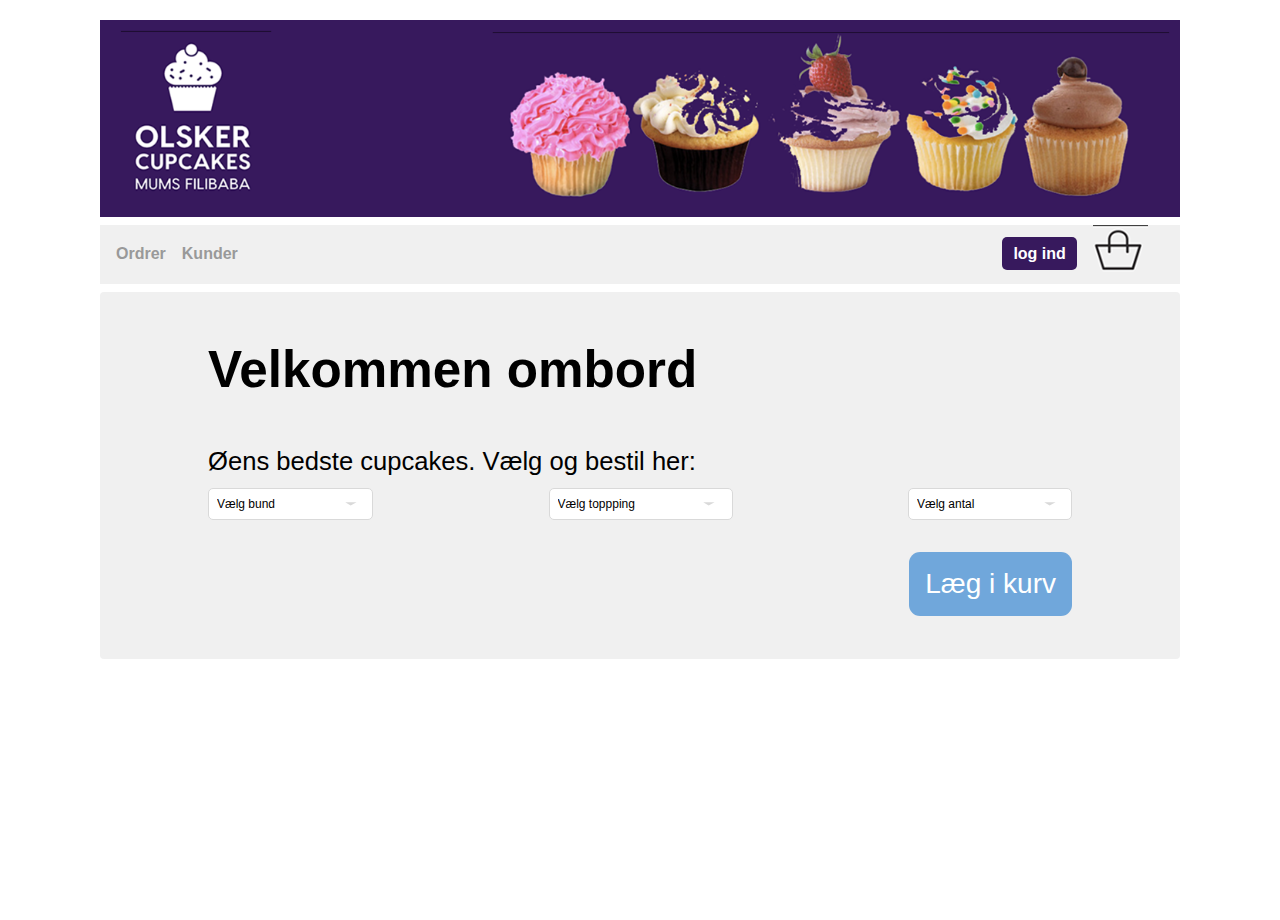
==== src/main/resources/templates/index.html @ b6cbb9cc "Added mobile menu functionality." ====
<!DOCTYPE html>
<html xmlns="http://www.w3.org/1999/xhtml" xmlns:th="http://www.thymeleaf.org" xmlns="">
<title>Olskers Cupcakes</title>
<meta charset="UTF-8">
<meta name="viewport" content="width=device-width, initial-scale=1.0">
<link href="../public/css/styles.css" th:href="@{/public/css/styles.css}" rel="stylesheet"/>
<script src="../public/js/scripts.js" th:href="@{/public/js/scripts.js}" rel="stylesheet"></script>
</head>
<body>
<div class="wrapper">
    <a href="" id="header-banner" class="desktop">
        <div></div>
    </a>

    <div class="mobile" id="header-banner-mobile">
        <img src="../public/images/logo.png" alt="Cupcake logo">
        <div>
            <h1 class="banner">Olskers cupcakes</h1>
            <h2 class="banner">Mums filibaba</h2>
        </div>
    </div>

    <nav>
        <ul>
            <li class="mobile topnav" id="burger-menu">
                <button class="burger-menu-button" onclick="expandMenu()">
                    <img id="menu-button" src="../public/images/burger_menu.svg" alt="Menu button">
                    <img id="dropdown-button" class="show" src="../public/images/dropdown_button.svg" alt="Menu button">
                </button>
            </li>

            <div id="myLinks">
                <a href="#orders">Ordrer</a>
                <a href="#customers">Kunder</a>
            </div>

            <li class="menu-item desktop"><a href="#orders">Ordrer</a></li>
            <li class="menu-item desktop"><a href="#customers">Kunder</a></li>
            <li class="right-align-nav"><a href="" id="log-in-button">log ind</a></li>
            <li><a href=""><img id="basket" src="../public/images/basket.png"></a></li>
        </ul>
    </nav>

    <div id="main-content">
        <h1>Velkommen ombord</h1>
        <h2 class="desktop">Øens bedste cupcakes. Vælg og bestil her:</h2>
        <h2 class="mobile center-text">Øens bedste cupcakes.</h2>
        <br class="mobile">
        <h3 class="mobile center-text">Vælg og bestil her:</h3>
        <form method="post" enctype="multipart/form-data">
            <div class="cupcake-form">
                <label for="bottom">Vælg bund</label>
                <select name="bottom" id="bottom">
                    <option value="" disabled selected>Vælg bund</option>
                    <option th:each="bottom : ${bottomTypes}" th:value="${bottom.bottom}"
                            th:text="${bottom.bottom} + ' ' + ${bottom.price} + ' kr.'"></option>
                </select>

                <label for="topping">Vælg topping</label>
                <select name="topping" id="topping">
                    <option value="" disabled selected>Vælg toppping</option>
                    <option th:each="topping : ${toppingTypes}" th:value="${topping.topping}"
                            th:text="${topping.topping} + ' ' + ${topping.price} + ' kr.'"></option>
                </select>

                <label for="amount">Vælg antal</label>
                <select name="amount" id="amount">
                    <option value="" disabled selected>Vælg antal</option>
                    <option th:each="amount : ${amounts}" th:value="${amount}" th:text="${amount}"></option>
                </select>
            </div>
            <button type="submit" formaction="/order/create" id="add-to-basket-button">Læg i kurv</button>
        </form>
    </div>
</div>
<footer></footer>
</body>
</html>
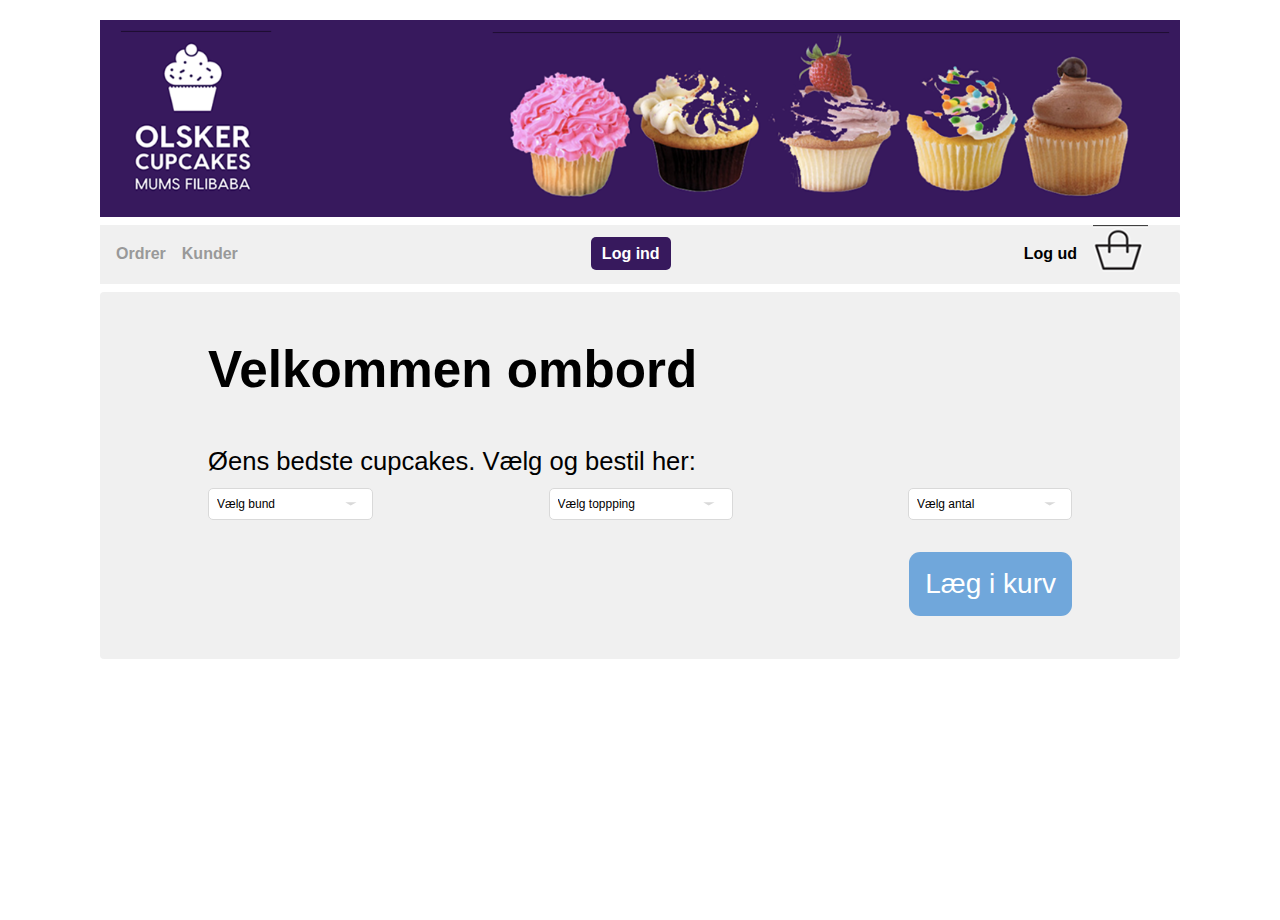
==== commit 1a0c0577: "- Har lavet et login html - har lavet en user klasse - har lavet en usermapper der connecter med dat" ====
--- a/src/main/resources/templates/index.html
+++ b/src/main/resources/templates/index.html
@@ -1,5 +1,5 @@
 <!DOCTYPE html>
-<html xmlns="http://www.w3.org/1999/xhtml" xmlns:th="http://www.thymeleaf.org" xmlns="">
+<html xmlns="http://www.w3.org/1999/xhtml" xmlns:th="http://www.thymeleaf.org">
 <title>Olskers Cupcakes</title>
 <meta charset="UTF-8">
 <meta name="viewport" content="width=device-width, initial-scale=1.0">
@@ -33,10 +33,15 @@
                 <a href="#orders">Ordrer</a>
                 <a href="#customers">Kunder</a>
             </div>
-
             <li class="menu-item desktop"><a href="#orders">Ordrer</a></li>
             <li class="menu-item desktop"><a href="#customers">Kunder</a></li>
-            <li class="right-align-nav"><a href="" id="log-in-button">log ind</a></li>
+            <li class="right-align-nav" th:if="${email == null}">
+                <a th:href="@{/login}" id="log-in-button">Log ind</a>
+            </li>
+            <li class="right-align-nav" th:if="${email != null}">
+                <span th:text="${email}"></span>
+                <a th:href="@{/logout}">Log ud</a>
+            </li>
             <li><a href=""><img id="basket" src="../public/images/basket.png"></a></li>
         </ul>
     </nav>
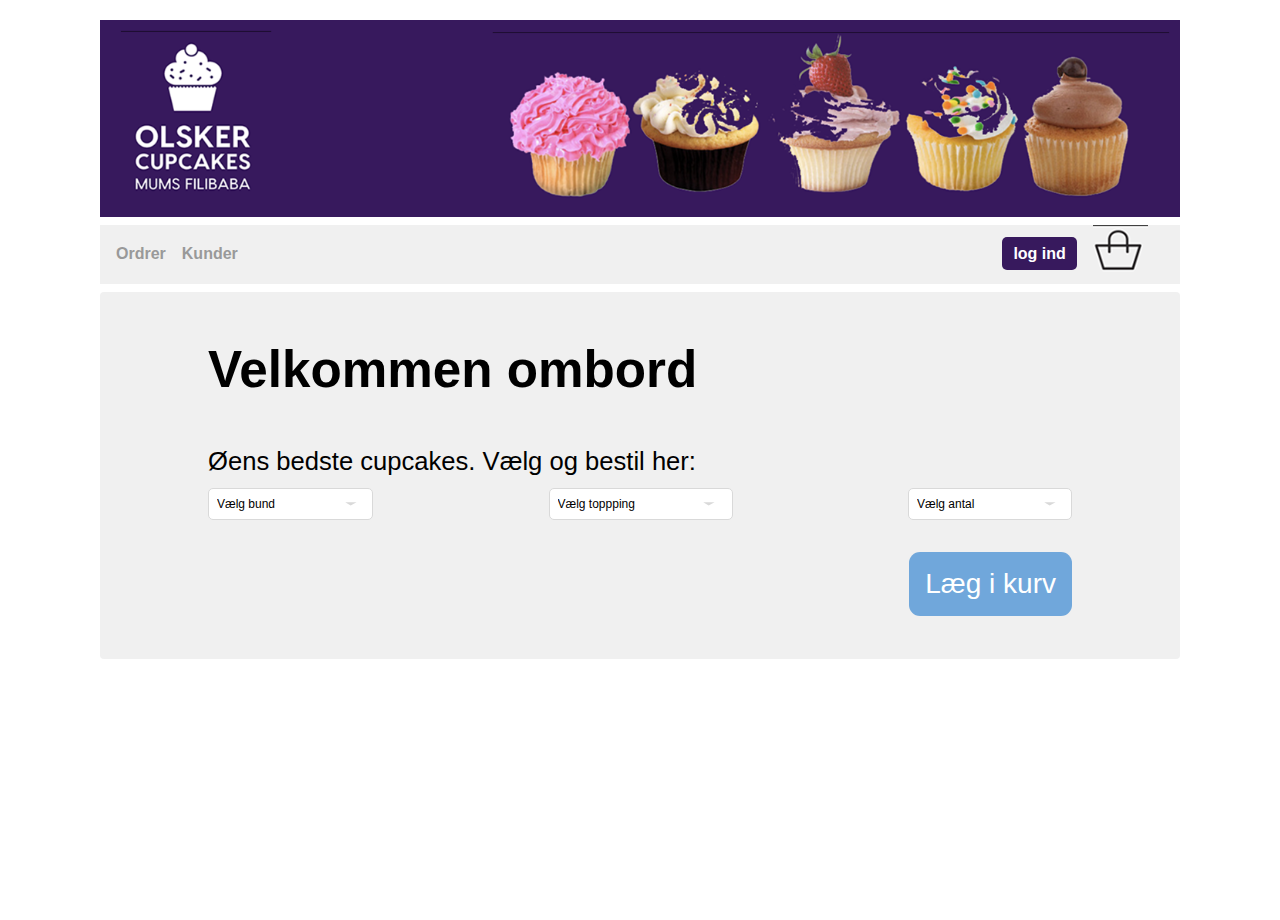
==== commit 46361227: "Done with mapper and controller, fixing html" ====
--- a/src/main/resources/templates/index.html
+++ b/src/main/resources/templates/index.html
@@ -33,16 +33,11 @@
                 <a href="#orders">Ordrer</a>
                 <a href="#customers">Kunder</a>
             </div>
+
             <li class="menu-item desktop"><a href="#orders">Ordrer</a></li>
             <li class="menu-item desktop"><a href="#customers">Kunder</a></li>
-            <li class="right-align-nav" th:if="${email == null}">
-                <a th:href="@{/login}" id="log-in-button">Log ind</a>
-            </li>
-            <li class="right-align-nav" th:if="${email != null}">
-                <span th:text="${email}"></span>
-                <a th:href="@{/logout}">Log ud</a>
-            </li>
-            <li><a href=""><img id="basket" src="../public/images/basket.png"></a></li>
+            <li class="right-align-nav"><a href="" id="log-in-button">log ind</a></li>
+            <li><a th:href="@{/order/basket}"><img id="basket" src="../public/images/basket.png"></a></li>
         </ul>
     </nav>
 
@@ -80,4 +75,4 @@
 </div>
 <footer></footer>
 </body>
-</html>
+</html>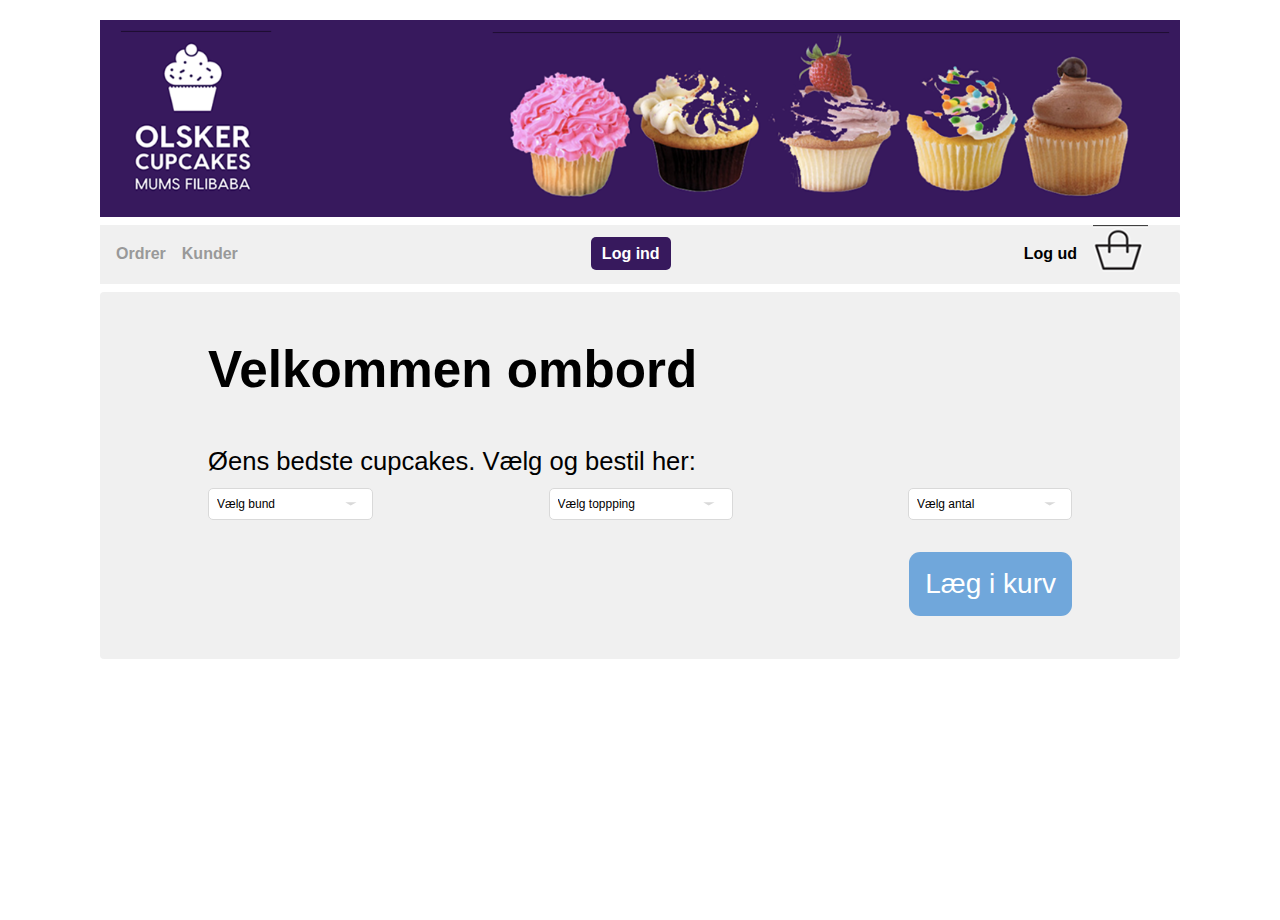
==== commit 8d7a2ce7: "Merge pull request #15 from Team-a-A-e2024/us-5-controller" ====
--- a/src/main/resources/templates/index.html
+++ b/src/main/resources/templates/index.html
@@ -33,11 +33,16 @@
                 <a href="#orders">Ordrer</a>
                 <a href="#customers">Kunder</a>
             </div>
-
             <li class="menu-item desktop"><a href="#orders">Ordrer</a></li>
             <li class="menu-item desktop"><a href="#customers">Kunder</a></li>
-            <li class="right-align-nav"><a href="" id="log-in-button">log ind</a></li>
-            <li><a th:href="@{/order/basket}"><img id="basket" src="../public/images/basket.png"></a></li>
+            <li class="right-align-nav" th:if="${email == null}">
+                <a th:href="@{/login}" id="log-in-button">Log ind</a>
+            </li>
+            <li class="right-align-nav" th:if="${email != null}">
+                <span th:text="${email}"></span>
+                <a th:href="@{/logout}">Log ud</a>
+            </li>
+            <li><a href=""><img id="basket" src="../public/images/basket.png"></a></li>
         </ul>
     </nav>
 
@@ -75,4 +80,4 @@
 </div>
 <footer></footer>
 </body>
-</html>+</html>
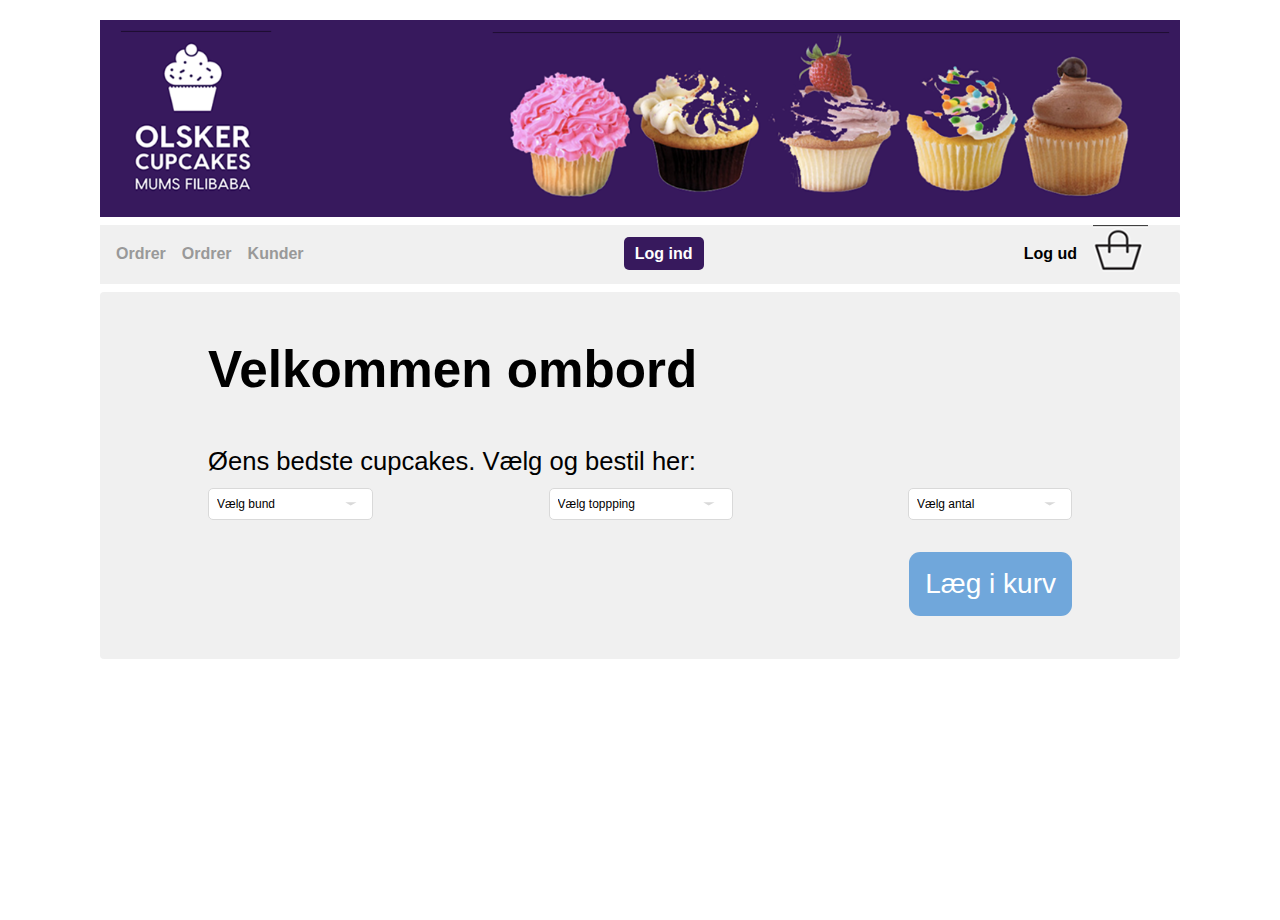
==== commit e1f92b06: "Added order page for admins to view all orders." ====
--- a/src/main/resources/templates/index.html
+++ b/src/main/resources/templates/index.html
@@ -8,7 +8,7 @@
 </head>
 <body>
 <div class="wrapper">
-    <a href="" id="header-banner" class="desktop">
+    <a th:href="@{/}" id="header-banner" class="desktop">
         <div></div>
     </a>
 
@@ -33,8 +33,9 @@
                 <a href="#orders">Ordrer</a>
                 <a href="#customers">Kunder</a>
             </div>
-            <li class="menu-item desktop"><a href="#orders">Ordrer</a></li>
-            <li class="menu-item desktop"><a href="#customers">Kunder</a></li>
+            <li class="menu-item desktop" th:if="${role == null}"><a href="#orders">Ordrer</a></li>
+            <li class="menu-item desktop" th:if="${role == 'admin'}"><a th:href="@{/admin/orders}">Ordrer</a></li>
+            <li class="menu-item desktop" th:if="${role == 'admin'}"><a href="">Kunder</a></li>
             <li class="right-align-nav" th:if="${email == null}">
                 <a th:href="@{/login}" id="log-in-button">Log ind</a>
             </li>
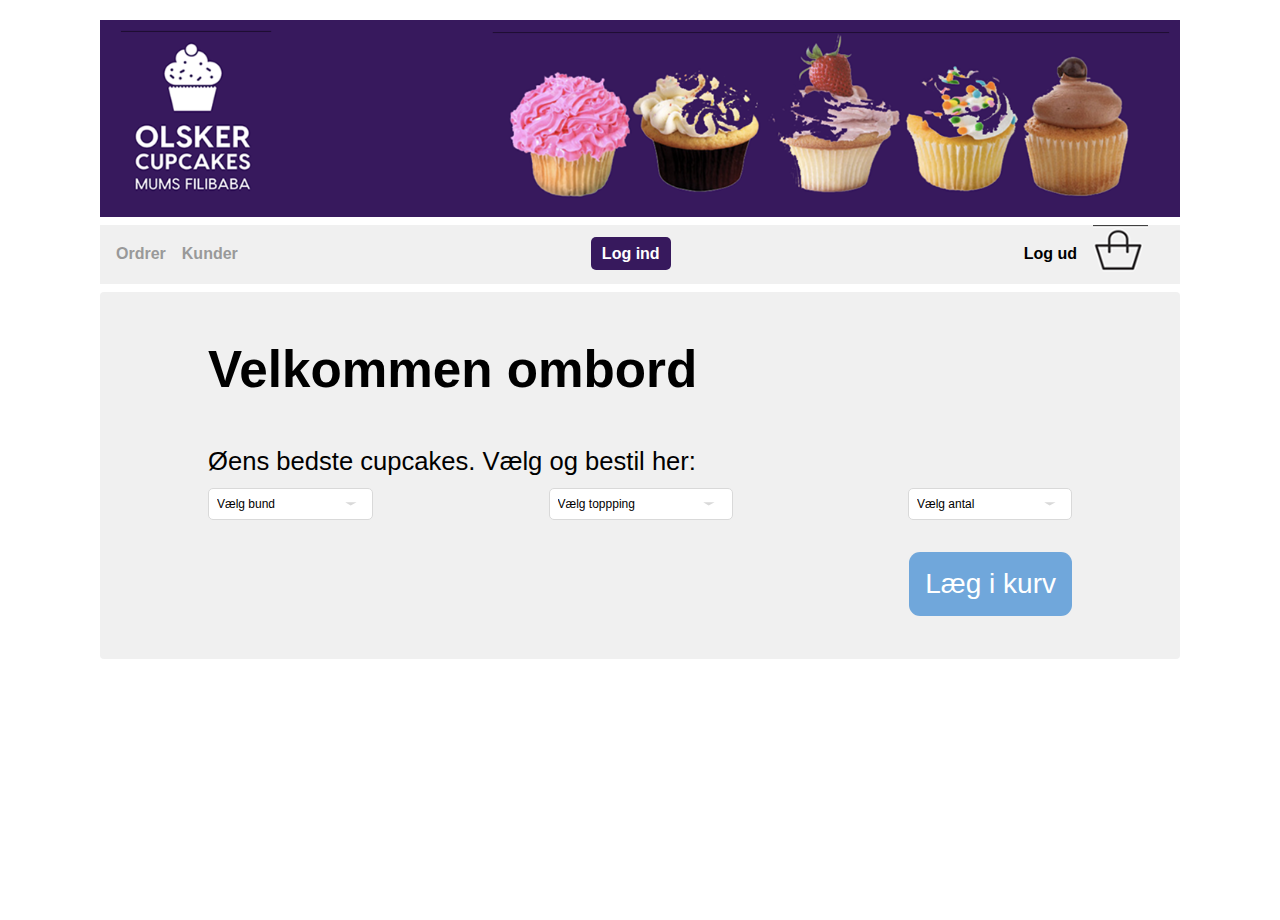
==== commit 3601767e: "- changed the role to admin so normal users can't see orders or kunder" ====
--- a/src/main/resources/templates/index.html
+++ b/src/main/resources/templates/index.html
@@ -28,14 +28,12 @@
                     <img id="dropdown-button" class="show" src="../public/images/dropdown_button.svg" alt="Menu button">
                 </button>
             </li>
-
             <div id="myLinks">
-                <a href="#orders">Ordrer</a>
-                <a href="#customers">Kunder</a>
+                <a th:href="@{/admin/orders}" th:if="${role == 'admin'}">Ordrer</a>
+                <a th:href="@{/admin/customers}" th:if="${role == 'admin'}">Kunder</a>
             </div>
-            <li class="menu-item desktop" th:if="${role == null}"><a href="#orders">Ordrer</a></li>
             <li class="menu-item desktop" th:if="${role == 'admin'}"><a th:href="@{/admin/orders}">Ordrer</a></li>
-            <li class="menu-item desktop" th:if="${role == 'admin'}"><a href="">Kunder</a></li>
+            <li class="menu-item desktop" th:if="${role == 'admin'}"><a th:href="@{/admin/customers}">Kunder</a></li>
             <li class="right-align-nav" th:if="${email == null}">
                 <a th:href="@{/login}" id="log-in-button">Log ind</a>
             </li>
@@ -43,7 +41,7 @@
                 <span th:text="${email}"></span>
                 <a th:href="@{/logout}">Log ud</a>
             </li>
-            <li><a href=""><img id="basket" src="../public/images/basket.png"></a></li>
+            <li><a href="/order/basket"><img id="basket" src="../public/images/basket.png"></a></li>
         </ul>
     </nav>
 
@@ -81,4 +79,4 @@
 </div>
 <footer></footer>
 </body>
-</html>
+</html>